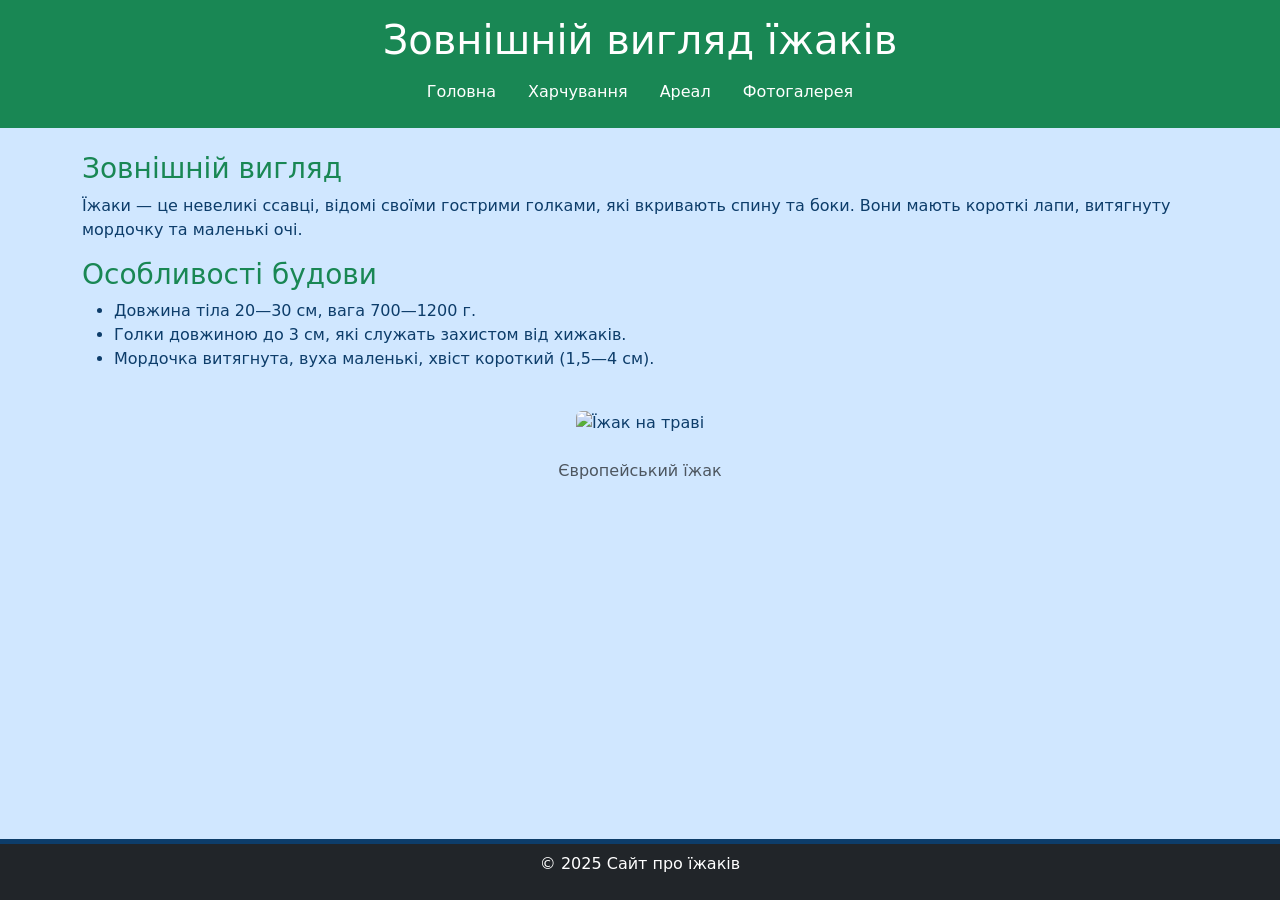
==== pages/morphology.html @ 4f93a4cc "Завдання 1 Соболевський виправлено" ====
<!DOCTYPE html>
<html lang="uk">
<head>
  <meta charset="UTF-8">
  <meta name="viewport" content="width=device-width, initial-scale=1.0">
  <meta name="description" content="Зовнішній вигляд їжаків">
  <title>Зовнішній вигляд їжаків</title>
  <link href="../css/style.css" rel="stylesheet">
  <link href="https://cdn.jsdelivr.net/npm/bootstrap@5.3.0-alpha1/dist/css/bootstrap.min.css" rel="stylesheet">
</head>
<body class="custom-green-theme">
  <header class="text-center bg-success text-white py-3">
    <h1>Зовнішній вигляд їжаків</h1>
    <nav class="nav justify-content-center">
      <a href="../index.html" class="nav-link text-white">Головна</a>
      <a href="nutrition.html" class="nav-link text-white">Харчування</a>
      <a href="population.html" class="nav-link text-white">Ареал</a>
      <a href="photo.html" class="nav-link text-white">Фотогалерея</a>
    </nav>
  </header>

  <main class="container py-4">
    <article>
      <section>
        <h3 class="h3 text-success">Зовнішній вигляд</h3>
        <p>Їжаки — це невеликі ссавці, відомі своїми гострими голками, які вкривають спину та боки. Вони мають короткі лапи, витягнуту мордочку та маленькі очі.</p>
      </section>
      <section>
        <h3 class="h3 text-success">Особливості будови</h3>
        <ul>
          <li>Довжина тіла 20—30 см, вага 700—1200 г.</li>
          <li>Голки довжиною до 3 см, які служать захистом від хижаків.</li>
          <li>Мордочка витягнута, вуха маленькі, хвіст короткий (1,5—4 см).</li>
        </ul>
      </section>
      <figure class="text-center">
        <img src="https://s3.animalia.bio/animals/photos/small/1x1/hedgehog-1.webp?id=37ec377359d431af453ef95163d27193" alt="Їжак на траві" class="img-fluid rounded my-4">
        <figcaption class="text-muted">Європейський їжак</figcaption>
      </figure>
    </article>
  </main>

  <footer class="text-center bg-dark text-white py-2">
    <p>&copy; 2025 Сайт про їжаків</p>
  </footer>
</body>
</html>
---- css/style.css ----
/* Custom Blue Theme for Hedgehog Website */
.custom-green-theme {
  background-color: #d0e7ff; /* Light blue background */
  color: #0d3d6a; /* Dark blue text */
}
 
.custom-green-theme a.nav-link {
  color: #007bff; /* Bright blue for navigation links */
  text-decoration: none;
}
 
.custom-green-theme a.nav-link:hover {
  color: #0d3d6a; /* Darker blue on hover */
  text-decoration: underline;
}
 
.custom-green-theme .list-group-item {
  background-color: #b8daff; /* Pale blue for list items */
  color: #0d3d6a;
}
 
.custom-green-theme .list-group-item:hover {
  background-color: #a2c8f5; /* Slightly darker blue on hover */
}

body {
  min-height: 100vh;
  display: flex;
  flex-direction: column;
  margin: 0;
}

main {
  flex: 1 0 auto;
}

footer {
  flex-shrink: 0;
  background-color: #007bff; /* Blue footer */
  color: white;
  padding: 10px 0;
  border-top: 5px solid #0d3d6a;
}

/* Carousel Styles */
.carousel-item {
  border-radius: 25px;
  overflow: hidden;
}

.carousel-item img {
  max-height: 500px;
  width: 100%;
  object-fit: cover;
  border-radius: 25px;
}

.carousel-control-prev-icon,
.carousel-control-next-icon {
  width: 70px;
  height: 70px;
  background-color: rgba(180, 210, 255, 0.9);
  border-radius: 50%;
  padding: 18px;
  box-shadow: 0 0 15px rgba(0,0,0,0.3);
  transition: transform 0.2s;
}

.carousel-indicators {
  bottom: -50px;
}

.carousel-indicators button {
  width: 20px !important;
  height: 20px !important;
  border-radius: 50% !important;
  margin: 0 12px !important;
  padding: 0 !important;
  background-clip: padding-box !important;
  border: 2px solid #007bff !important;
  background-color: white !important;
  opacity: 0.8 !important;
}

.carousel-indicators button.active {
  background-color: #0d3d6a !important;
  opacity: 1 !important;
}

.carousel-control-prev,
.carousel-control-next {
  width: 15%;
  opacity: 1;
}

.carousel-control-prev:hover .carousel-control-prev-icon,
.carousel-control-next:hover .carousel-control-next-icon {
  transform: scale(1.1);
  background-color: rgb(120, 170, 220);
}

.carousel-indicators [data-bs-target]:hover {
  transform: scale(1.1);
}

.carousel-indicators .active {
  background-color: #007bff;
  transform: scale(1.2);
  opacity: 1;
}

#carouselExampleIndicators {
  margin-bottom: 3rem;
}
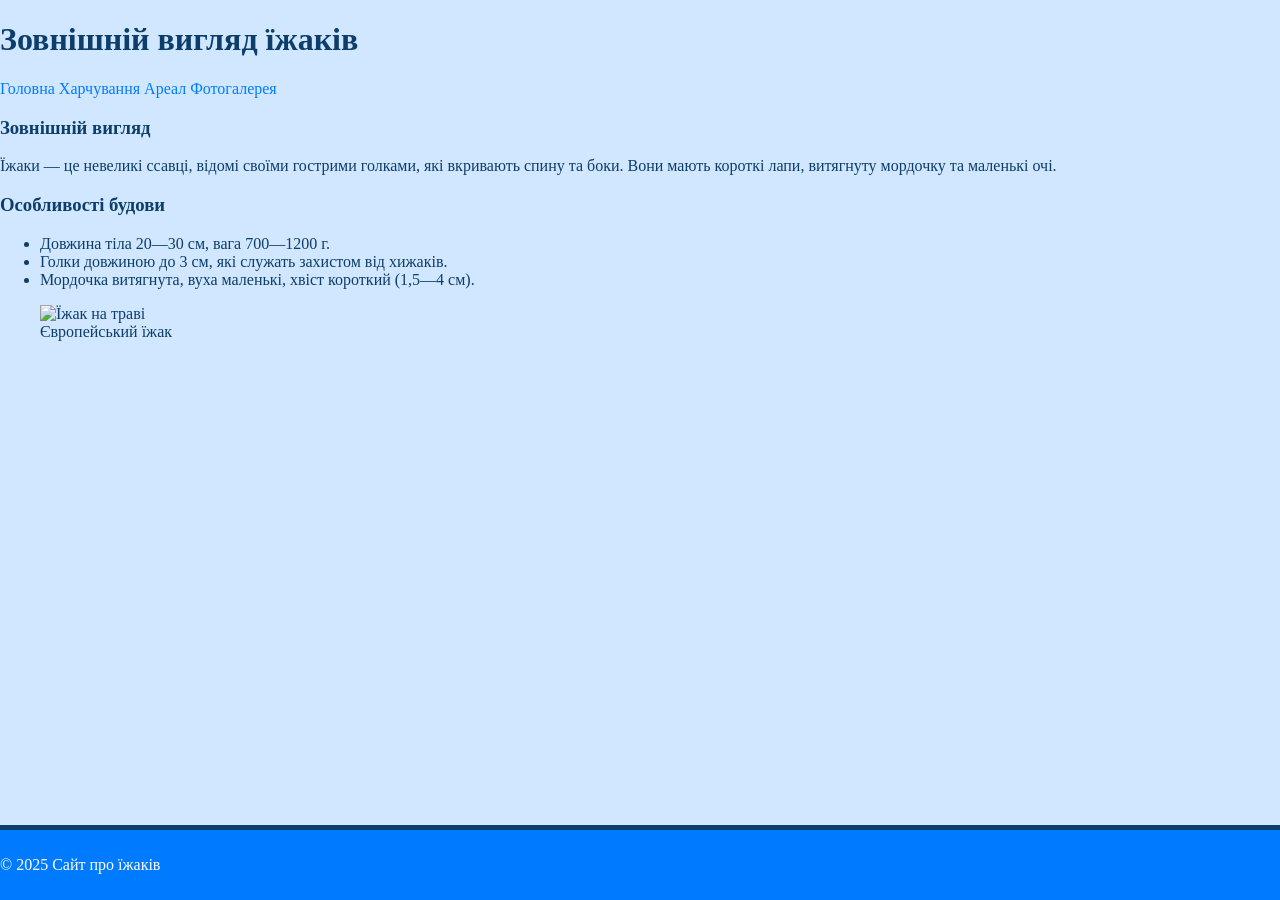
==== commit 7d154df1: "Індивідуальне завдання варіант 1" ====
--- a/pages/morphology.html
+++ b/pages/morphology.html
@@ -5,42 +5,42 @@
   <meta name="viewport" content="width=device-width, initial-scale=1.0">
   <meta name="description" content="Зовнішній вигляд їжаків">
   <title>Зовнішній вигляд їжаків</title>
+  <link href="https://cdn.jsdelivr.net/npm/tailwindcss@3.3.3/dist/tailwind.min.css" rel="stylesheet">
   <link href="../css/style.css" rel="stylesheet">
-  <link href="https://cdn.jsdelivr.net/npm/bootstrap@5.3.0-alpha1/dist/css/bootstrap.min.css" rel="stylesheet">
 </head>
 <body class="custom-green-theme">
-  <header class="text-center bg-success text-white py-3">
-    <h1>Зовнішній вигляд їжаків</h1>
-    <nav class="nav justify-content-center">
-      <a href="../index.html" class="nav-link text-white">Головна</a>
-      <a href="nutrition.html" class="nav-link text-white">Харчування</a>
-      <a href="population.html" class="nav-link text-white">Ареал</a>
-      <a href="photo.html" class="nav-link text-white">Фотогалерея</a>
+  <header class="text-center bg-blue-600 text-white py-3">
+    <h1 class="text-3xl font-bold">Зовнішній вигляд їжаків</h1>
+    <nav class="flex justify-center space-x-4 mt-2">
+      <a href="../index.html" class="nav-link text-white hover:underline">Головна</a>
+      <a href="nutrition.html" class="nav-link text-white hover:underline">Харчування</a>
+      <a href="population.html" class="nav-link text-white hover:underline">Ареал</a>
+      <a href="photo.html" class="nav-link text-white hover:underline">Фотогалерея</a>
     </nav>
   </header>
 
-  <main class="container py-4">
+  <main class="container mx-auto py-8 px-4">
     <article>
       <section>
-        <h3 class="h3 text-success">Зовнішній вигляд</h3>
-        <p>Їжаки — це невеликі ссавці, відомі своїми гострими голками, які вкривають спину та боки. Вони мають короткі лапи, витягнуту мордочку та маленькі очі.</p>
+        <h3 class="text-xl text-blue-700 font-semibold mb-2">Зовнішній вигляд</h3>
+        <p class="mb-4">Їжаки — це невеликі ссавці, відомі своїми гострими голками, які вкривають спину та боки. Вони мають короткі лапи, витягнуту мордочку та маленькі очі.</p>
       </section>
       <section>
-        <h3 class="h3 text-success">Особливості будови</h3>
-        <ul>
+        <h3 class="text-xl text-blue-700 font-semibold mb-2">Особливості будови</h3>
+        <ul class="list-disc pl-6 mb-4">
           <li>Довжина тіла 20—30 см, вага 700—1200 г.</li>
           <li>Голки довжиною до 3 см, які служать захистом від хижаків.</li>
           <li>Мордочка витягнута, вуха маленькі, хвіст короткий (1,5—4 см).</li>
         </ul>
       </section>
       <figure class="text-center">
-        <img src="https://s3.animalia.bio/animals/photos/small/1x1/hedgehog-1.webp?id=37ec377359d431af453ef95163d27193" alt="Їжак на траві" class="img-fluid rounded my-4">
-        <figcaption class="text-muted">Європейський їжак</figcaption>
+        <img src="https://s3.animalia.bio/animals/photos/small/1x1/hedgehog-1.webp?id=37ec377359d431af453ef95163d27193" alt="Їжак на траві" class="mx-auto rounded my-4 max-w-xs">
+        <figcaption class="text-gray-500">Європейський їжак</figcaption>
       </figure>
     </article>
   </main>
 
-  <footer class="text-center bg-dark text-white py-2">
+  <footer class="text-center bg-blue-900 text-white py-2">
     <p>&copy; 2025 Сайт про їжаків</p>
   </footer>
 </body>
